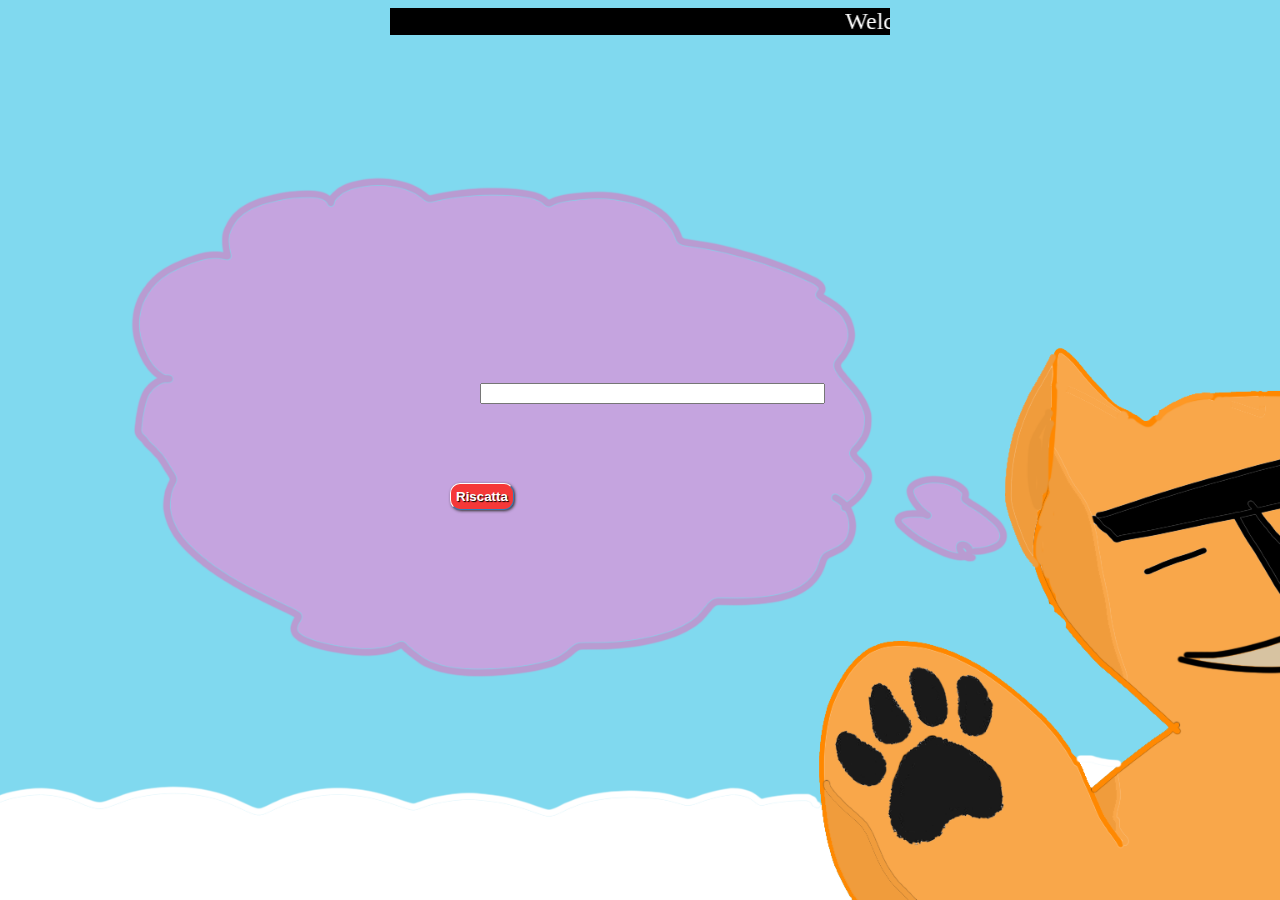
==== index.html @ a98a6cf5 "Update index.html" ====
<html>
<head>
  
  <meta property="og:title" content="TelSite">
  <link rel="shortcut icon" type="image/x-icon" href="telsiteicon.png">
  <link rel="stylesheet" type="text/css" href="CssTelsite/Home.css">
  
  <style> 
body {
}
</style>
  
  <style>
/* width */
::-webkit-scrollbar {
  width: 20px;
}

/* Track */
::-webkit-scrollbar-track {
  box-shadow: inset 0 0 5px grey; 
  border-radius: 10px;
}
 
/* Handle */
::-webkit-scrollbar-thumb {
  background: red; 
  border-radius: 10px;
}

/* Handle on hover */
::-webkit-scrollbar-thumb:hover {
  background: #b30000; 
}
</style>
  
  
  
  
  
 
  
  
  
     <title></title>
    <script>
    function checkAnswers(){
        Tel_answer = document.querySelector('[name="TelCode"]').value
        Telcode1 = "telai"
        Telcode2 = "telskate"
        Telcode3 = "telworld"
        Telcode4 = "telclock"    
      
        if (Tel_answer.length === 0 || Telcode1.length === 0) {
            alert("You must enter an answer to continue...");
            return false;
        }

        if (Tel_answer === Telcode1) {
            window.location.href = 'Pages/telai.html';
        } 
        if (Tel_answer === Telcode2) {
            window.location.href = 'Pages/telskate.html';
        }      
        if (Tel_answer === Telcode3) {
            window.location.href = 'Pages/telworld.html';
        }  
        if (Tel_answer === Telcode4) {
            window.location.href = 'Pages/telclock.html';
        }       
    }
    </script>
  
  
</head>
    
<body>
  
  
  <header>
  <div class="parent"> 
       <marquee class="marquee1" width="500" bgcolor="#000000"><span style="font-weight: 400; font-family: changa-    one; font-style: normal; font-size:24px; color:#FFFFFF">Welcome To TelSite! Created By Il Telegatto#7777!</marquee>
  </div>
  </header>
    
    <br>

    <form action="" name="f1" onsubmit >
      <input id="myInput" name="TelCode" size="40" class="center-block" style="position: absolute; top:383px; left:480px">
      <br>
      <br>
      <input id="myBtn" type="button" value="Riscatta" onClick="checkAnswers()" class="center-block-riscatta" style="position: absolute; top:483px; left:450px">

    </form>    
    
  <script>
    var input = document.getElementById("myInput");
    input.addEventListener("keypress", function(event) {
      if (event.key === "Enter") {
        event.preventDefault();
        document.getElementById("myBtn").click();
      }
    });
   </script>
    
</body>
  

</html>
---- CssTelsite/Home.css ----
html {
    background: url('../ResourcesTelSite/telsitebackground.png') no-repeat center fixed;     
    background-size: cover;
} 

.marquee1
{
    margin: 0 auto;
    display: block;
}


.fixed
{
    position: fixed:
    width: 100px;  
    background: blue;
    height: 100px;
}


.center-block {
  display: block;
  margin-right: auto;
  margin-left: auto;
}


.center-block-riscatta {
  display: block;
  margin-right: auto;
  margin-left: auto;
  background: none repeat scroll 0 0 #f53838;
  border-color: #FFFFFF #327CB5 #327CB5 #FFFFFF;
  border-radius: 10px 10px 10px 10px;
  border-style: solid;
  border-width: 1px;
  box-shadow: 1px 1px 3px #333333;
  color: #FFFFFF;
  cursor: pointer;
  font-weight: bold;
  padding: 5px;
  text-align: center;
  text-shadow: 1px 1px 1px #000000;
}
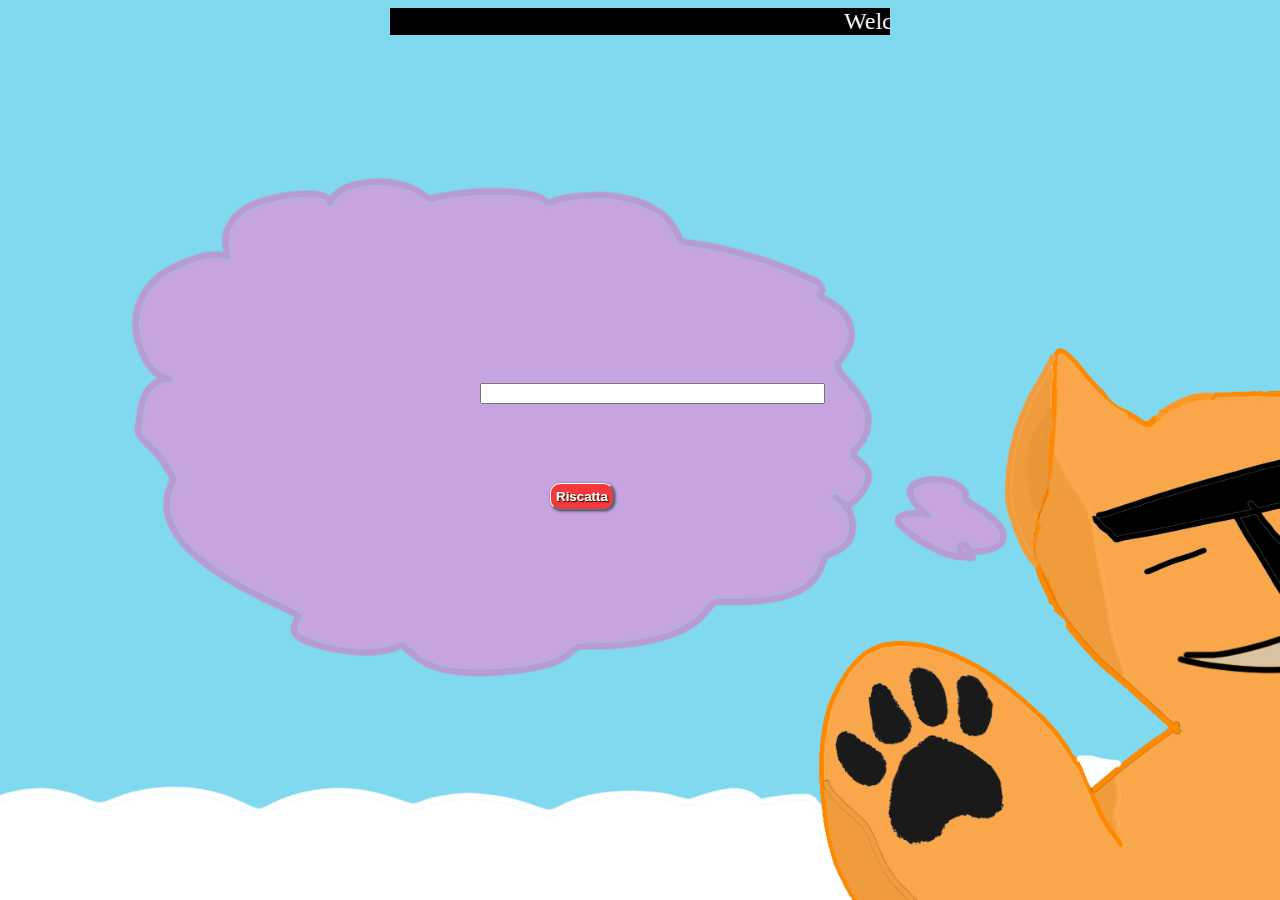
==== commit 20f18c48: "Update index.html" ====
--- a/index.html
+++ b/index.html
@@ -89,7 +89,7 @@
       <input id="myInput" name="TelCode" size="40" class="center-block" style="position: absolute; top:383px; left:480px">
       <br>
       <br>
-      <input id="myBtn" type="button" value="Riscatta" onClick="checkAnswers()" class="center-block-riscatta" style="position: absolute; top:483px; left:450px">
+      <input id="myBtn" type="button" value="Riscatta" onClick="checkAnswers()" class="center-block-riscatta" style="position: absolute; top:483px; left:550px">
 
     </form>    
     
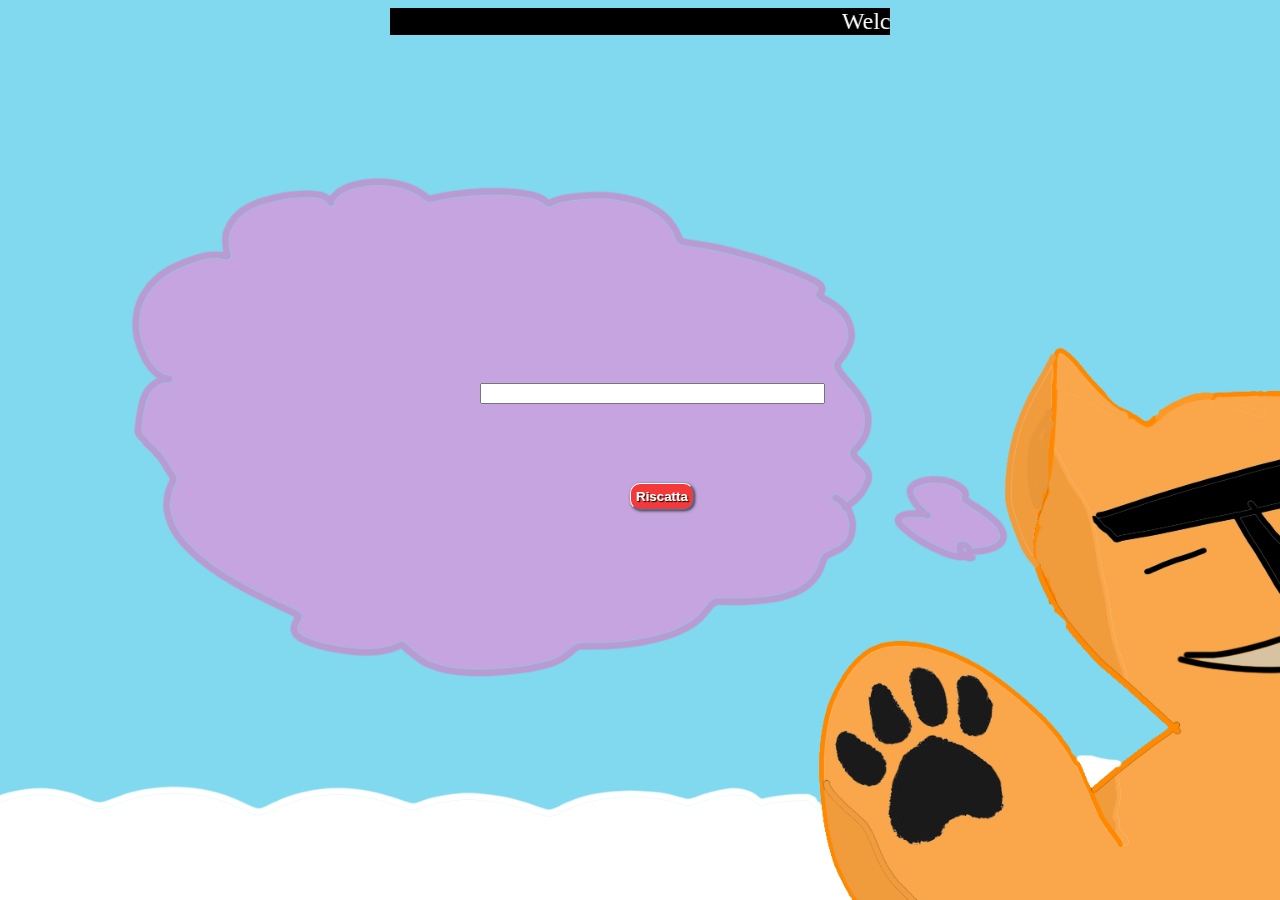
==== commit 0300a148: "Update index.html" ====
--- a/index.html
+++ b/index.html
@@ -89,7 +89,7 @@
       <input id="myInput" name="TelCode" size="40" class="center-block" style="position: absolute; top:383px; left:480px">
       <br>
       <br>
-      <input id="myBtn" type="button" value="Riscatta" onClick="checkAnswers()" class="center-block-riscatta" style="position: absolute; top:483px; left:550px">
+      <input id="myBtn" type="button" value="Riscatta" onClick="checkAnswers()" class="center-block-riscatta" style="position: absolute; top:483px; left:630px">
 
     </form>    
     
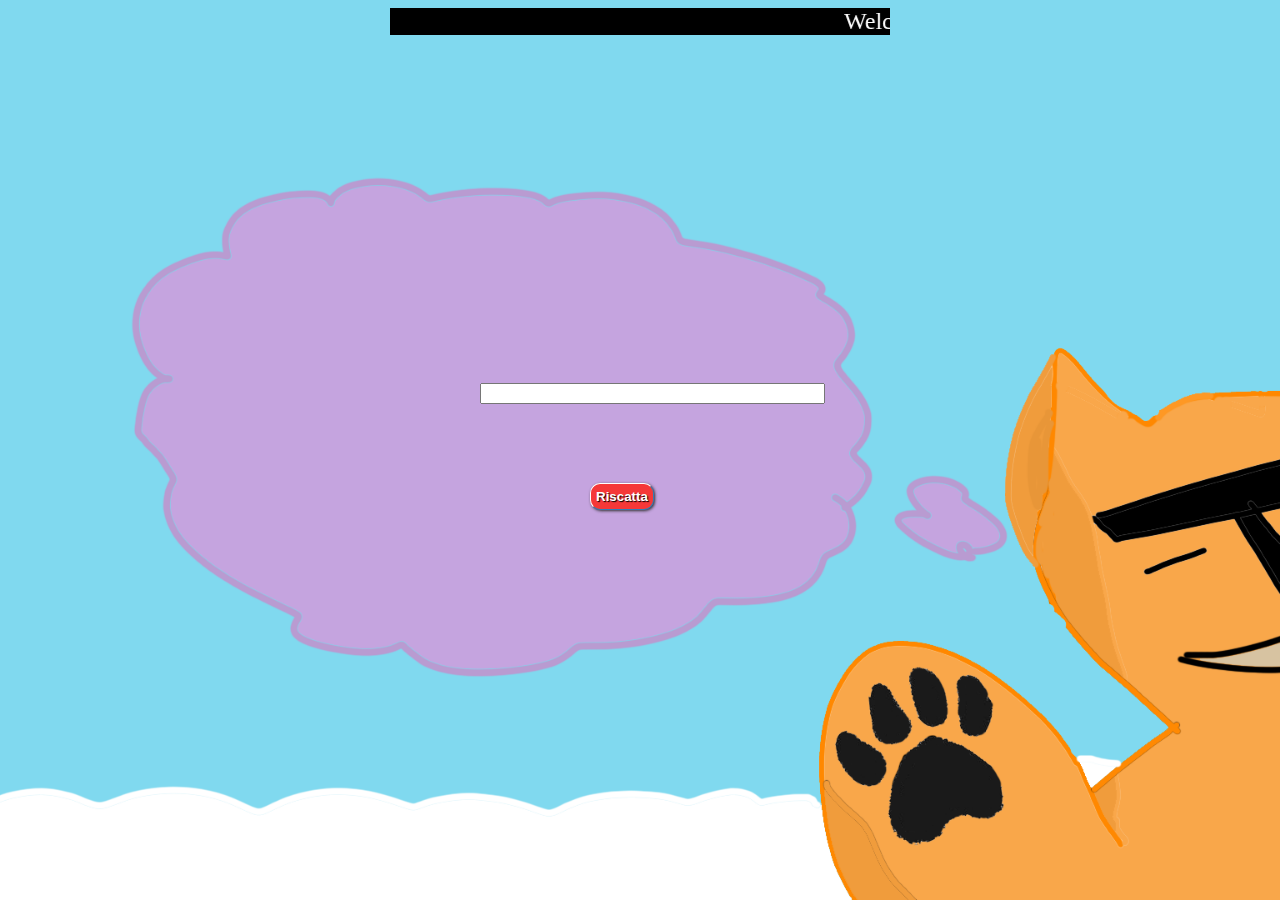
==== commit e3328d5d: "Update index.html" ====
--- a/index.html
+++ b/index.html
@@ -89,7 +89,7 @@
       <input id="myInput" name="TelCode" size="40" class="center-block" style="position: absolute; top:383px; left:480px">
       <br>
       <br>
-      <input id="myBtn" type="button" value="Riscatta" onClick="checkAnswers()" class="center-block-riscatta" style="position: absolute; top:483px; left:630px">
+      <input id="myBtn" type="button" value="Riscatta" onClick="checkAnswers()" class="center-block-riscatta" style="position: absolute; top:483px; left:590px">
 
     </form>    
     
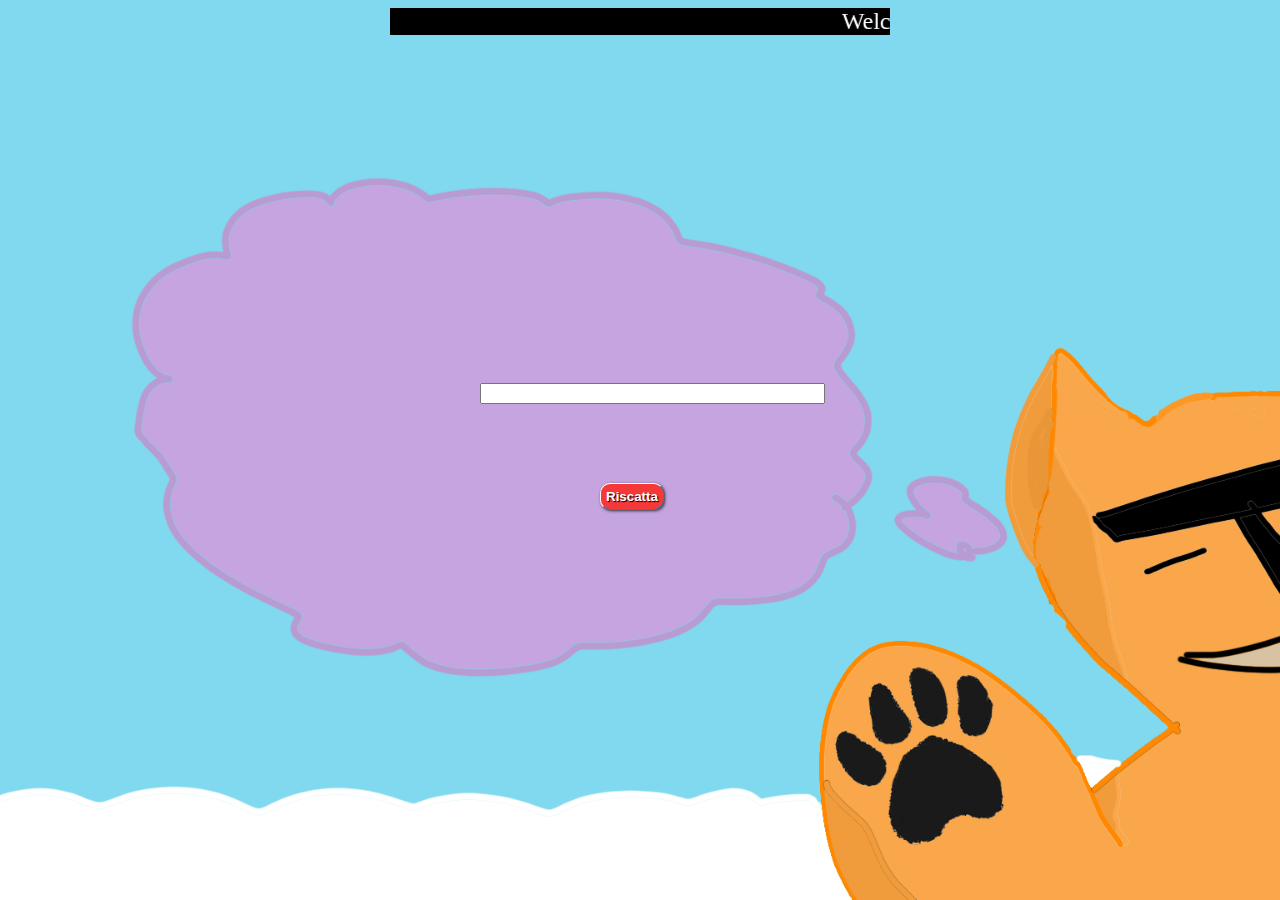
==== commit 5edbb8fa: "Update index.html" ====
--- a/index.html
+++ b/index.html
@@ -89,7 +89,7 @@
       <input id="myInput" name="TelCode" size="40" class="center-block" style="position: absolute; top:383px; left:480px">
       <br>
       <br>
-      <input id="myBtn" type="button" value="Riscatta" onClick="checkAnswers()" class="center-block-riscatta" style="position: absolute; top:483px; left:590px">
+      <input id="myBtn" type="button" value="Riscatta" onClick="checkAnswers()" class="center-block-riscatta" style="position: absolute; top:483px; left:600px">
 
     </form>    
     
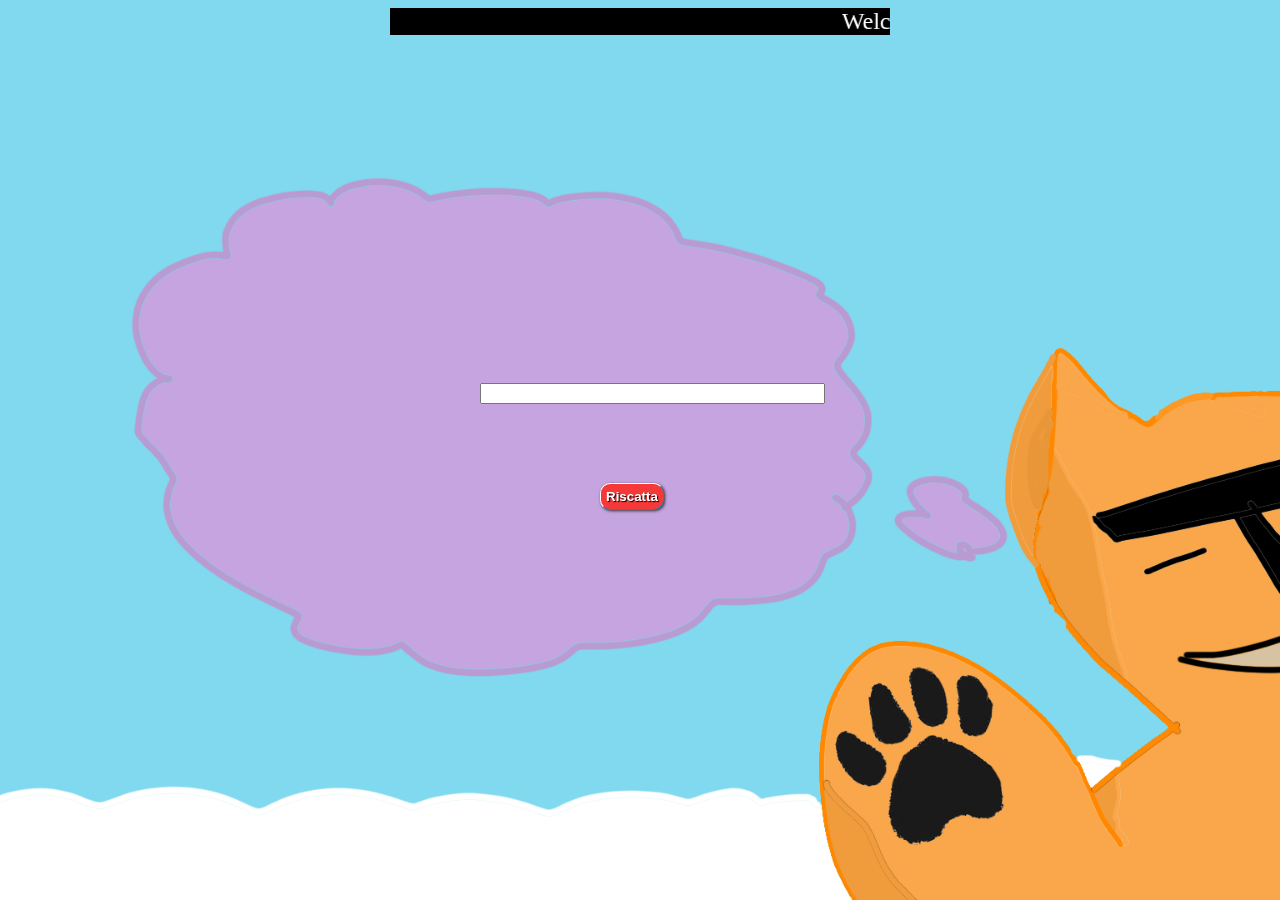
==== commit 1182ee0f: "Update index.html" ====
--- a/index.html
+++ b/index.html
@@ -86,10 +86,10 @@
     <br>
 
     <form action="" name="f1" onsubmit >
-      <input id="myInput" name="TelCode" size="40" class="center-block" style="position: absolute; top:383px; left:480px">
+      <input id="myInput" name="TelCode" size="40" class="center-block" style="position: fixed; top:383px; left:480px">
       <br>
       <br>
-      <input id="myBtn" type="button" value="Riscatta" onClick="checkAnswers()" class="center-block-riscatta" style="position: absolute; top:483px; left:600px">
+      <input id="myBtn" type="button" value="Riscatta" onClick="checkAnswers()" class="center-block-riscatta" style="position: fixed; top:483px; left:600px">
 
     </form>    
     
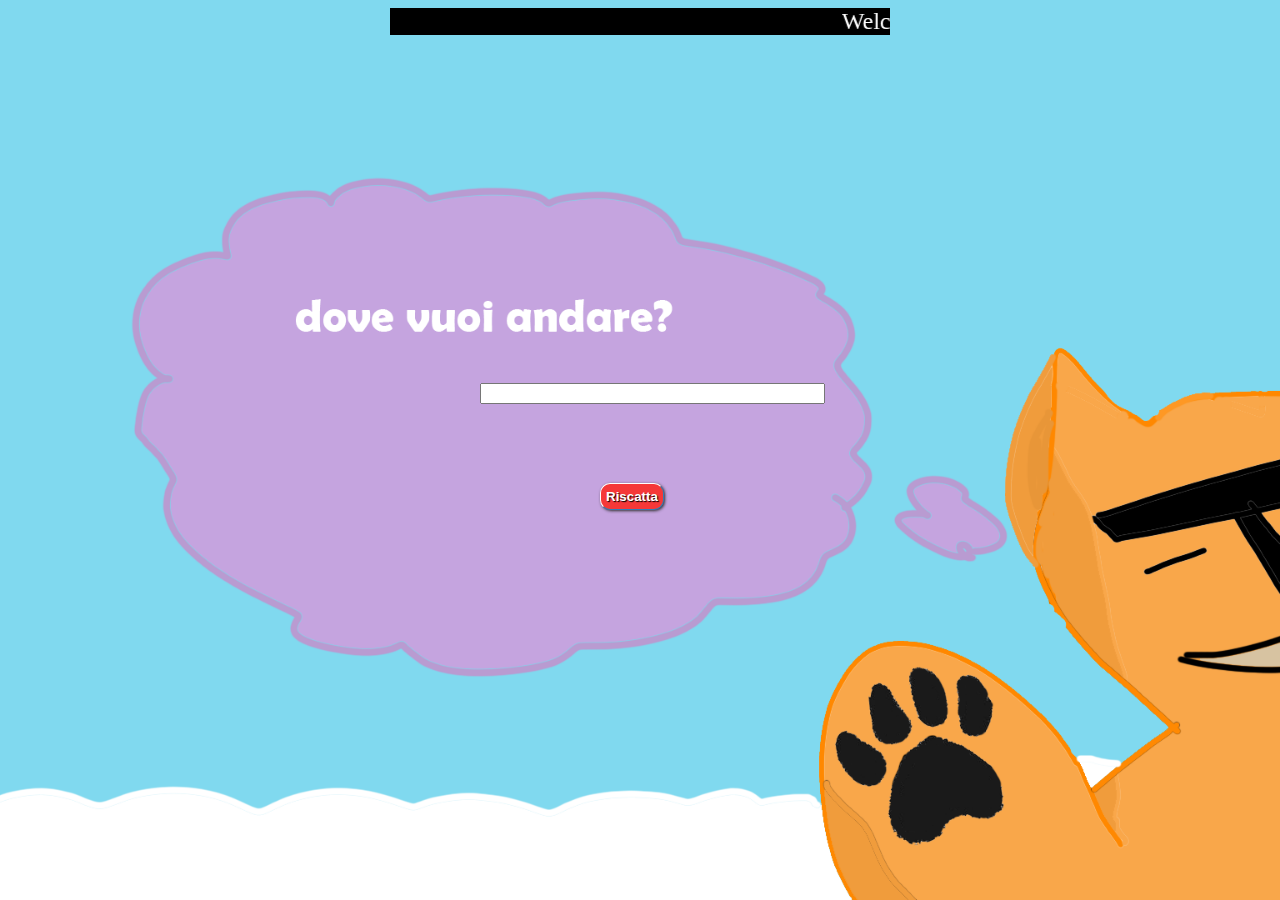
==== commit 6cfc42b5: "Update index.html" ====
--- a/index.html
+++ b/index.html
@@ -86,10 +86,10 @@
     <br>
 
     <form action="" name="f1" onsubmit >
-      <input id="myInput" name="TelCode" size="40" class="center-block" style="position: fixed; top:383px; left:480px">
+      <input id="myInput" name="TelCode" size="40" class="center-block" style="position: absolute; top:383px; left:480px">
       <br>
       <br>
-      <input id="myBtn" type="button" value="Riscatta" onClick="checkAnswers()" class="center-block-riscatta" style="position: fixed; top:483px; left:600px">
+      <input id="myBtn" type="button" value="Riscatta" onClick="checkAnswers()" class="center-block-riscatta" style="position: absolute; top:483px; left:600px">
 
     </form>    
     
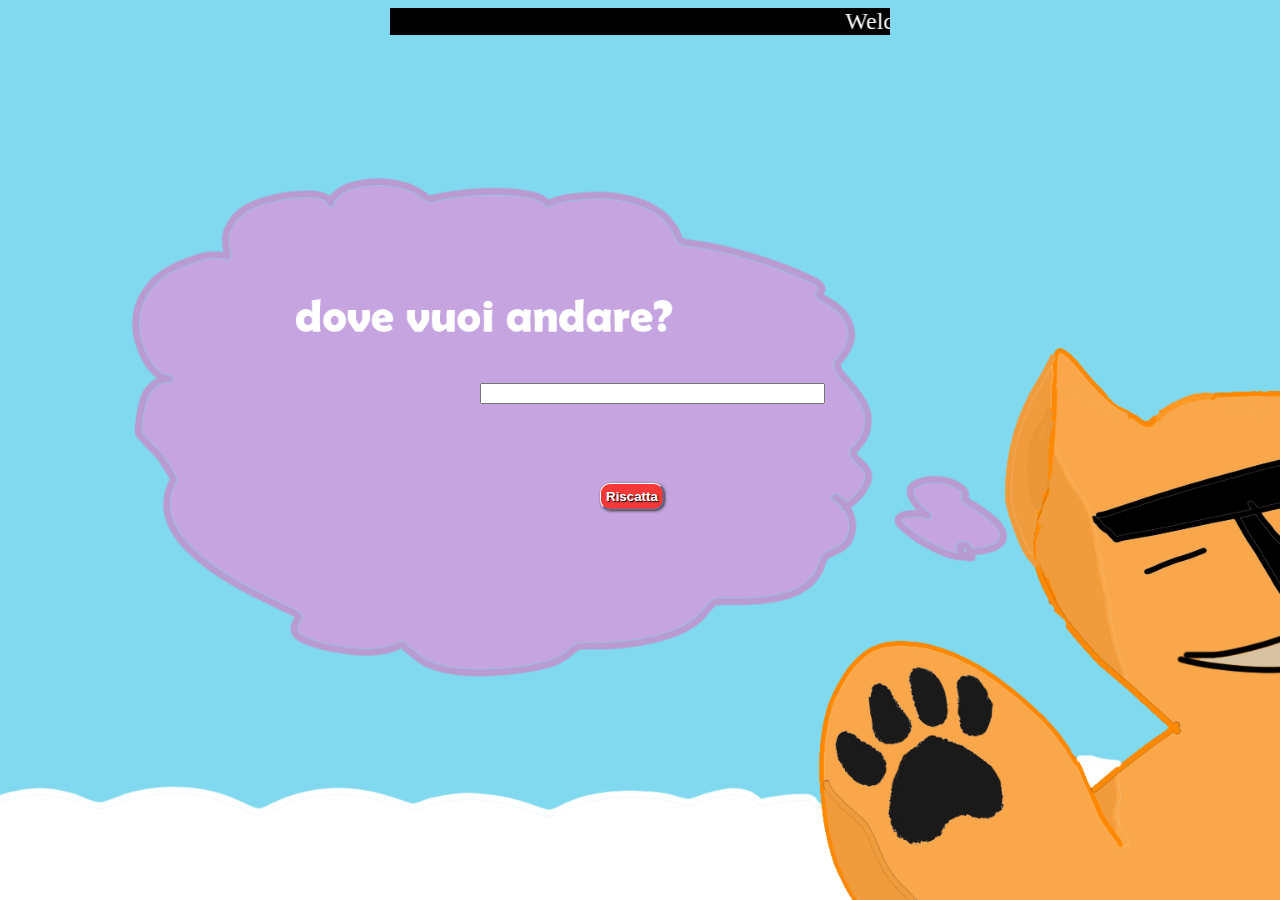
==== commit 4e7b9c92: "Update index.html" ====
--- a/index.html
+++ b/index.html
@@ -50,6 +50,7 @@
         Telcode2 = "telskate"
         Telcode3 = "telworld"
         Telcode4 = "telclock"    
+        Telcode5 = "telparis" 
       
         if (Tel_answer.length === 0 || Telcode1.length === 0) {
             alert("You must enter an answer to continue...");
@@ -68,6 +69,9 @@
         if (Tel_answer === Telcode4) {
             window.location.href = 'Pages/telclock.html';
         }       
+         if (Tel_answer === Telcode5) {
+            window.location.href = 'Pages/telparis.html';
+        }  
     }
     </script>
   
